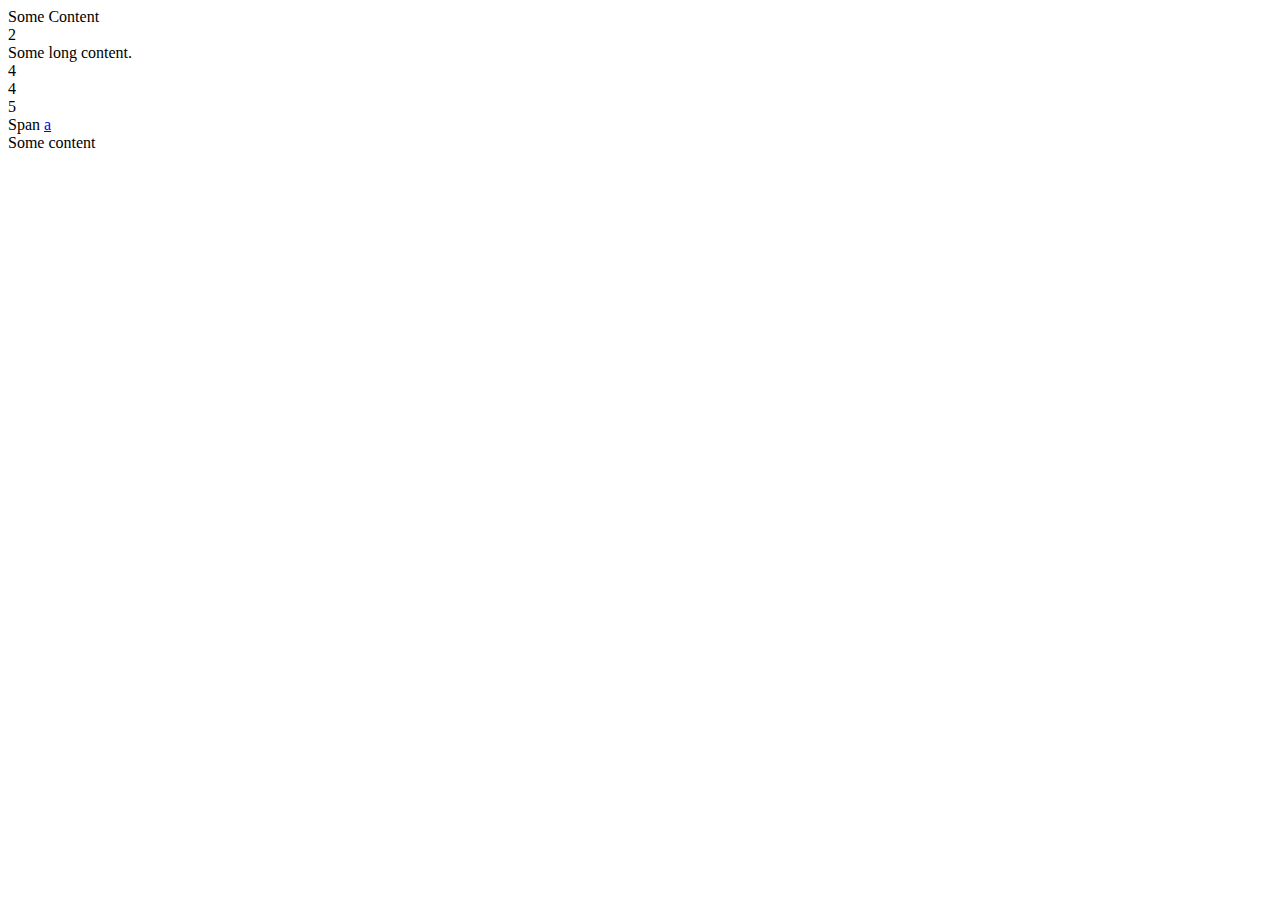
==== index2.html @ 09dd2310 "Lesson 14" ====
<!DOCTYPE html>

<html>

    <head>
        <meta charset="UTF-8">
        <meta name="viewport" content="width=device-width, initial-scale=1.0">
        <title>Document</title>
        <script>
            // alert('Hello, world');
        </script>
        <link rel="stylesheet" href="style.css">
    </head>

    <body>

        <div id="someID">Some Content</div>



        <div id="div1">

            <div id="div2" class="yellow big">2</div>
            <div id="goalID">Some <span>long</span> content.</div>

            <div id="div3">
                <div id="div4" class="yellow">4</div>
                <div id="div44" class="yellow big">4</div>
                <div id="div5" class="big">5</div>
            </div>

            <span>Span</span>
            <a href="google.com">a</a>

        </div>







        <div>Some content </div>

        <script src="14/script.js"></script>
    </body>

</html>
---- style.css ----
/* * * {
    color: white;
} */


#div1 #div3 #div4 {
    /* color: white; */
}
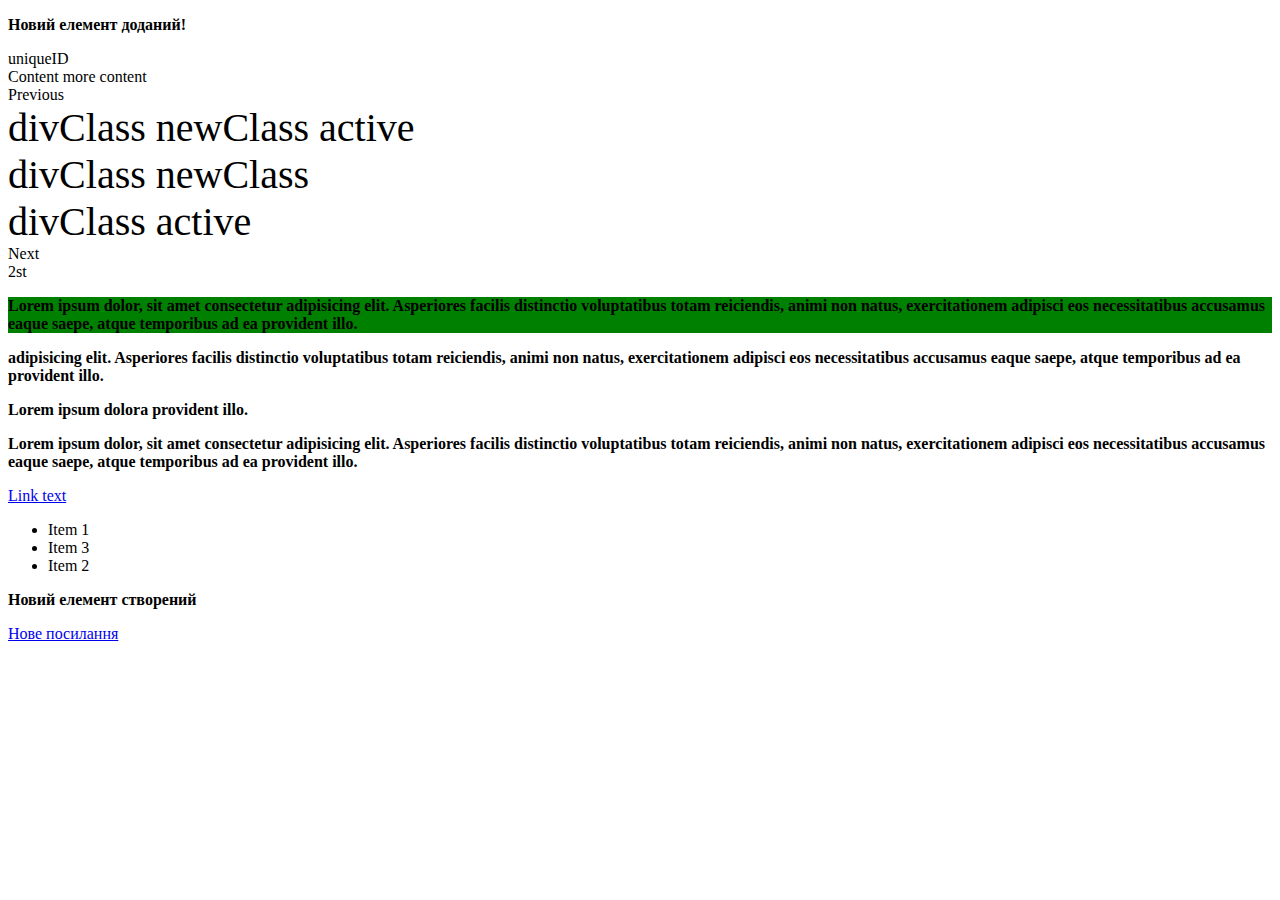
==== commit 22813049: "14" ====
--- a/index2.html
+++ b/index2.html
@@ -1,48 +1,75 @@
 <!DOCTYPE html>
-
 <html>
 
+
     <head>
-        <meta charset="UTF-8">
-        <meta name="viewport" content="width=device-width, initial-scale=1.0">
-        <title>Document</title>
-        <script>
-            // alert('Hello, world');
-        </script>
-        <link rel="stylesheet" href="style.css">
+        <title>Lesson LLL</title>
+        <meta charset="UTF-8" />
+        <meta name="viewport" content="width=device-width, initial-scale=1.0" />
+
+        <style>
+            #myParagraph {
+                background-color: green;
+            }
+
+            .divClass {
+                font-size: 40px;
+            }
+
+            p {
+                font-weight: bold;
+            }
+
+        </style>
     </head>
-
-    <body>
-
-        <div id="someID">Some Content</div>
 
 
 
-        <div id="div1">
+    <body>
+        <div>Content more content</div>
 
-            <div id="div2" class="yellow big">2</div>
-            <div id="goalID">Some <span>long</span> content.</div>
-
-            <div id="div3">
-                <div id="div4" class="yellow">4</div>
-                <div id="div44" class="yellow big">4</div>
-                <div id="div5" class="big">5</div>
+        <div id="newId">
+            <div id="parentParent">
+                <span>Previous</span>
+                <div id="parent">
+                    <div id="theBest" class="divClass newClass active">divClass newClass active</div>
+                    <div class="divClass newClass">divClass newClass</div>
+                    <div class="divClass active">divClass active</div>
+                    <div></div>
+                </div>
+                <span>Next</span>
             </div>
-
-            <span>Span</span>
-            <a href="google.com">a</a>
-
+            <div>
+                2st
+            </div>
         </div>
 
+        <p id="myParagraph">
+            Lorem ipsum dolor, sit amet consectetur adipisicing elit. Asperiores facilis distinctio voluptatibus totam reiciendis, animi non natus, exercitationem adipisci eos necessitatibus accusamus eaque saepe, atque temporibus ad ea provident illo.
+        </p>
+
+        <p id="myParagraph2">
+            adipisicing elit. Asperiores facilis distinctio voluptatibus totam reiciendis, animi non natus, exercitationem adipisci eos necessitatibus accusamus eaque saepe, atque temporibus ad ea provident illo.
+        </p>
+
+        <p id="myParagraph3">
+            Lorem ipsum dolora provident illo.
+        </p>
+
+        <p id="myParagraph4">
+            Lorem ipsum dolor, sit amet consectetur adipisicing elit. Asperiores facilis distinctio voluptatibus totam reiciendis, animi non natus, exercitationem adipisci eos necessitatibus accusamus eaque saepe, atque temporibus ad ea provident illo.
+        </p>
+
+        <a href="https://www.google.com">    Link text    </a>
+
+        <ul>
+            <li>Item 1</li>
+            <li>Item 3</li>
+            <li>Item 2</li>
+        </ul>
+
+        <script src="13/script.js"></script>
+    </body>
 
 
-
-
-
-
-        <div>Some content </div>
-
-        <script src="14/script.js"></script>
-    </body>
-
 </html>
